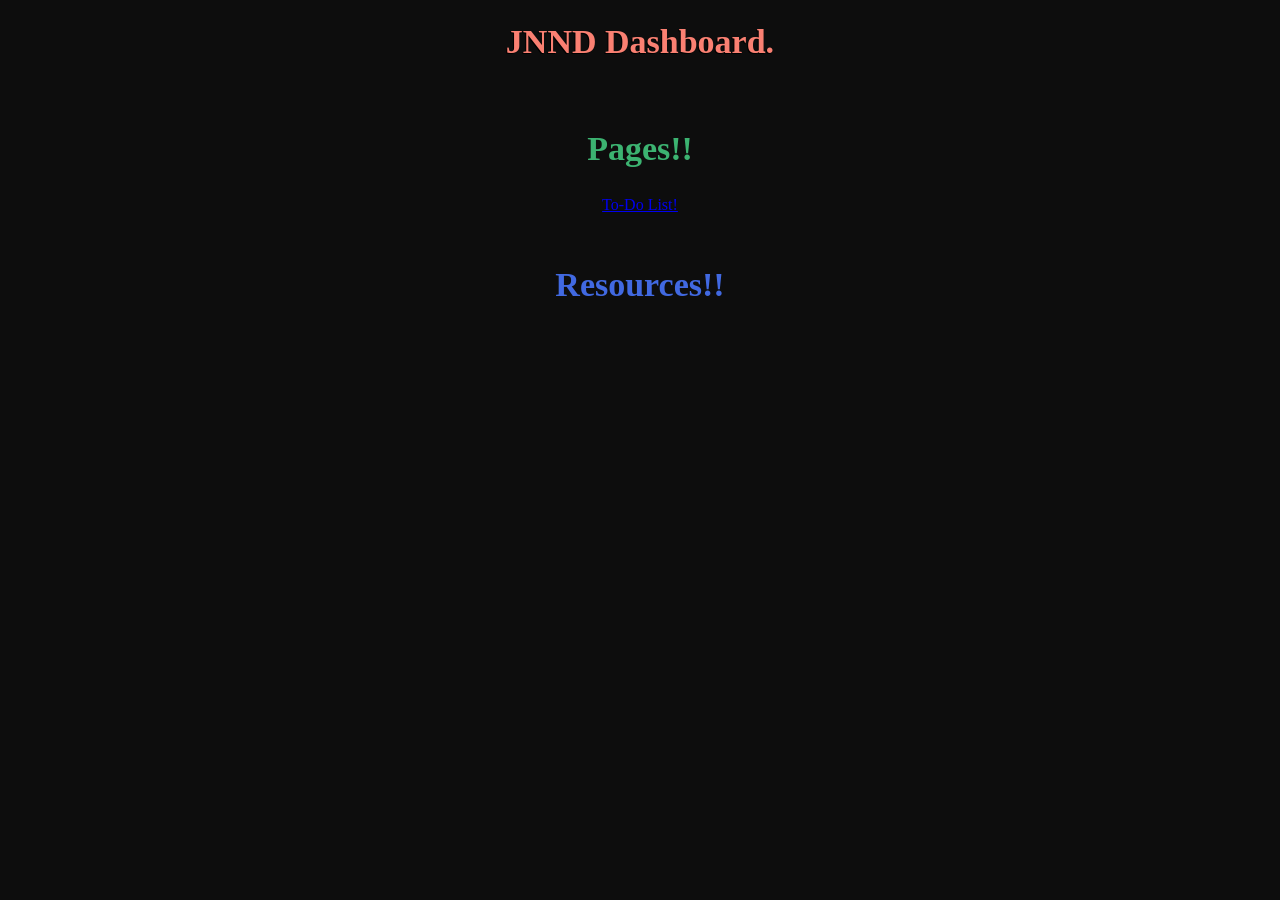
==== index.html @ a9eaf9cb "Add files via upload" ====
<!DOCTYPE HTML>
<html>
<head>
<link rel = "stylesheet" href = "style.css" />
</head>
<body>
<h1> JNND Dashboard.</h1>
<br>
<h2> Pages!!</h2>  
<a href="Todolist.html" > To-Do List! </a>
<br>
<h3>Resources!!</h3>





</body>
</html>
---- style.css ----
body{
background-color: 
	#0D0D0D
;
}

h1{
color: salmon;
text-shadow: -1px 1px black;
text-align: center;
font-size: 34px; 
}

li{
color: lightseagreen;
font-size: 19;
}


p{
color: gold;
font-size: 19; 

}

h2{
text-align: center;
color: mediumseagreen;
font-size: 34px;

}


 a {
    display: block;
    width: max-content; 
    margin: 0 auto;    
}


h3{
text-align: center;
color: royalblue;
font-size: 34px;
}

img{
width: 200px;
border-color: darkgrey;
border-width: 2px;
border-style:dashed;
margin: 50px
}
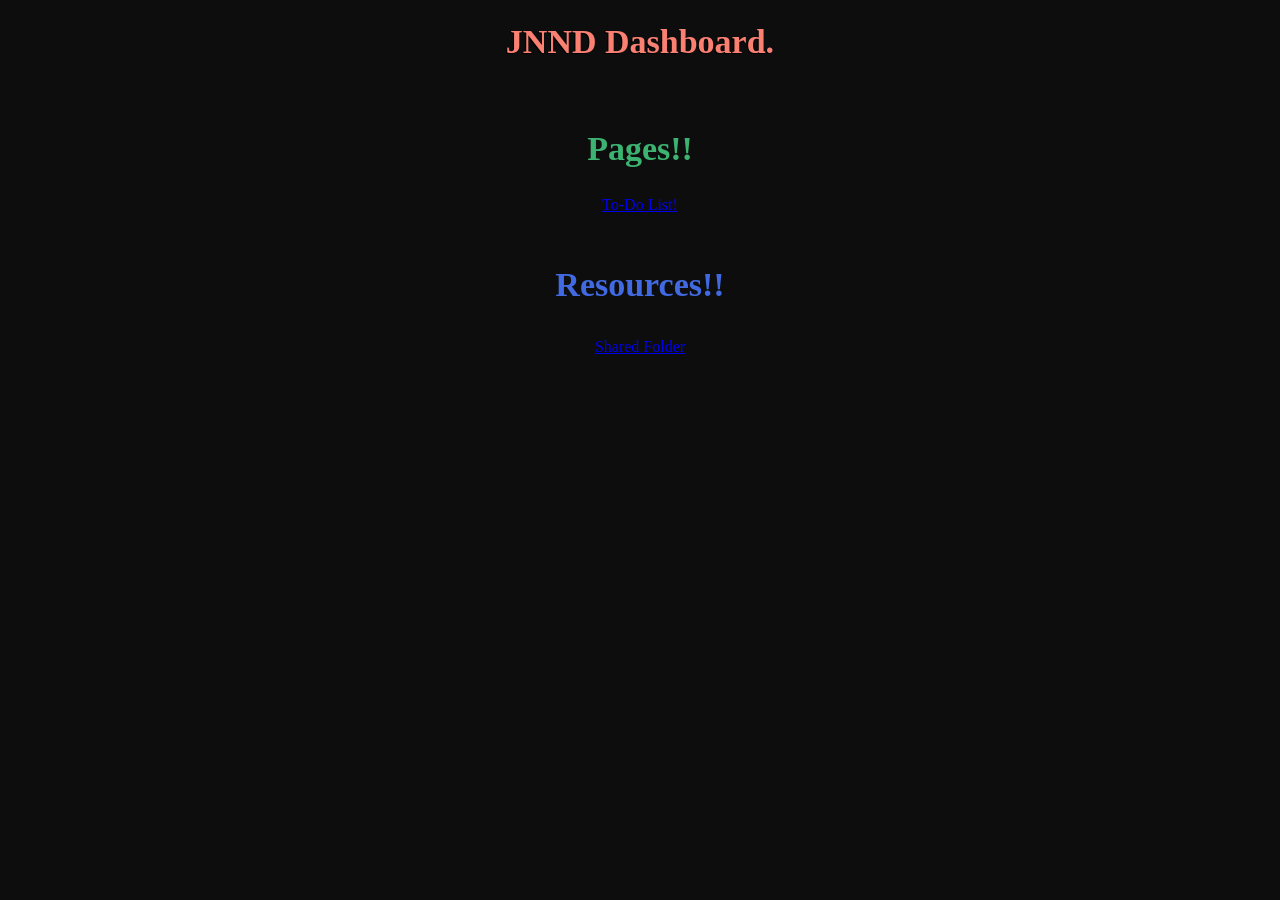
==== commit 0b31be11: "Add files via upload" ====
--- a/index.html
+++ b/index.html
@@ -10,7 +10,7 @@
 <a href="Todolist.html" > To-Do List! </a>
 <br>
 <h3>Resources!!</h3>
-
+	<a href= "https://drive.google.com/drive/u/0/folders/1IU1OTmxqt7oLHcMt5wLQqI1kEjIRIAnT" > Shared Folder </a>
 
 
 
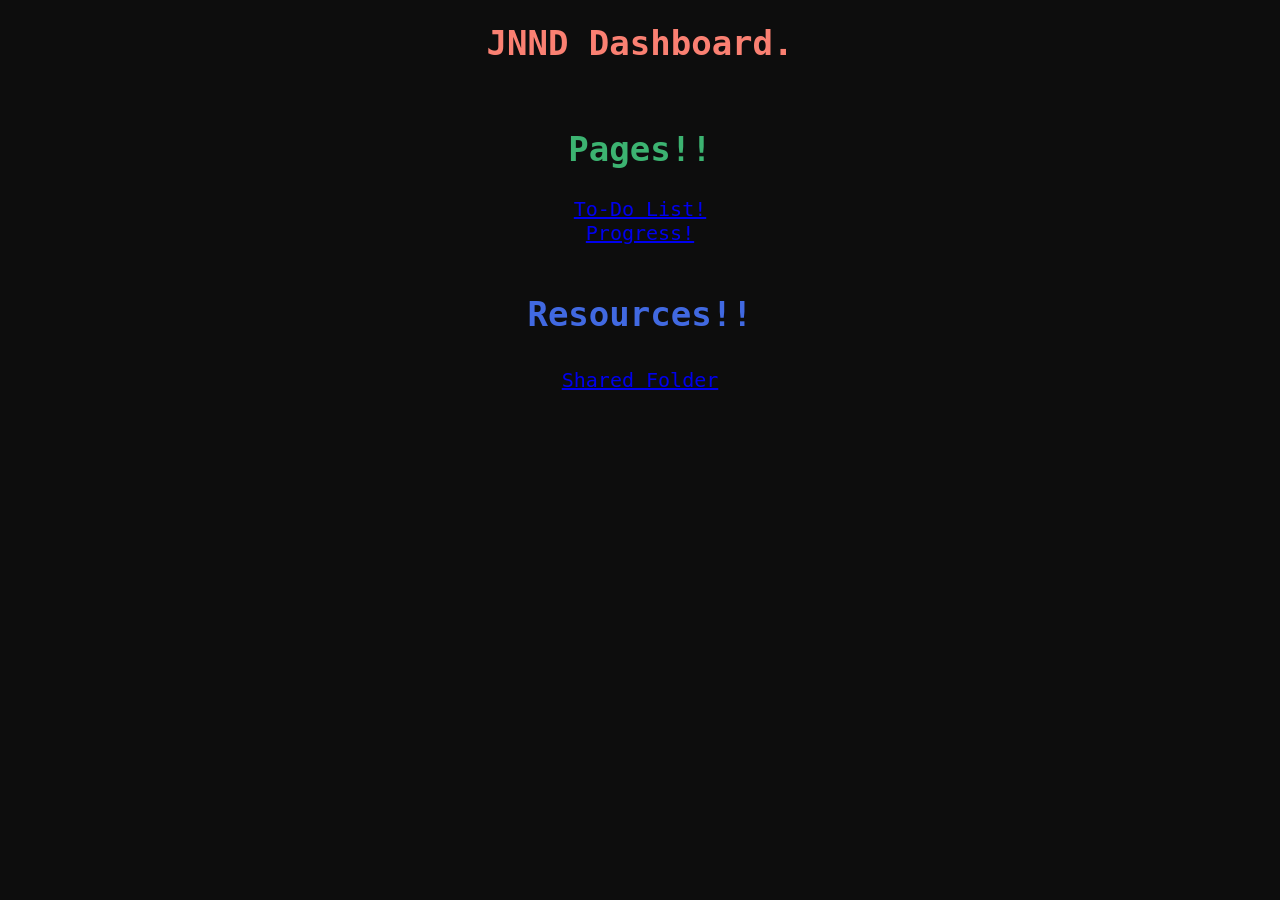
==== commit 64554928: "Update yada yada" ====
--- a/index.html
+++ b/index.html
@@ -1,13 +1,18 @@
 <!DOCTYPE HTML>
 <html>
 <head>
+
 <link rel = "stylesheet" href = "style.css" />
+
+
+
 </head>
 <body>
 <h1> JNND Dashboard.</h1>
 <br>
 <h2> Pages!!</h2>  
 <a href="Todolist.html" > To-Do List! </a>
+<a href="Progresspage.html" > Progress! </a>
 <br>
 <h3>Resources!!</h3>
 	<a href= "https://drive.google.com/drive/u/0/folders/1IU1OTmxqt7oLHcMt5wLQqI1kEjIRIAnT" > Shared Folder </a>
--- a/style.css
+++ b/style.css
@@ -1,19 +1,22 @@
+
+
 body{
-background-color: 
-	#0D0D0D
-;
+background-color: #0D0D0D;
+font-family: monospace;
+background-image: url("Bg.jpg");
+ 
 }
 
 h1{
 color: salmon;
-text-shadow: -1px 1px black;
+text-shadow: -1px 1px pack;
 text-align: center;
 font-size: 34px; 
 }
 
 li{
 color: lightseagreen;
-font-size: 19;
+font-size: 24px;
 }
 
 
@@ -34,7 +37,8 @@
  a {
     display: block;
     width: max-content; 
-    margin: 0 auto;    
+    margin: 0 auto;   
+    font-size:20px 
 }
 
 
@@ -51,3 +55,5 @@
 border-style:dashed;
 margin: 50px
 }
+
+
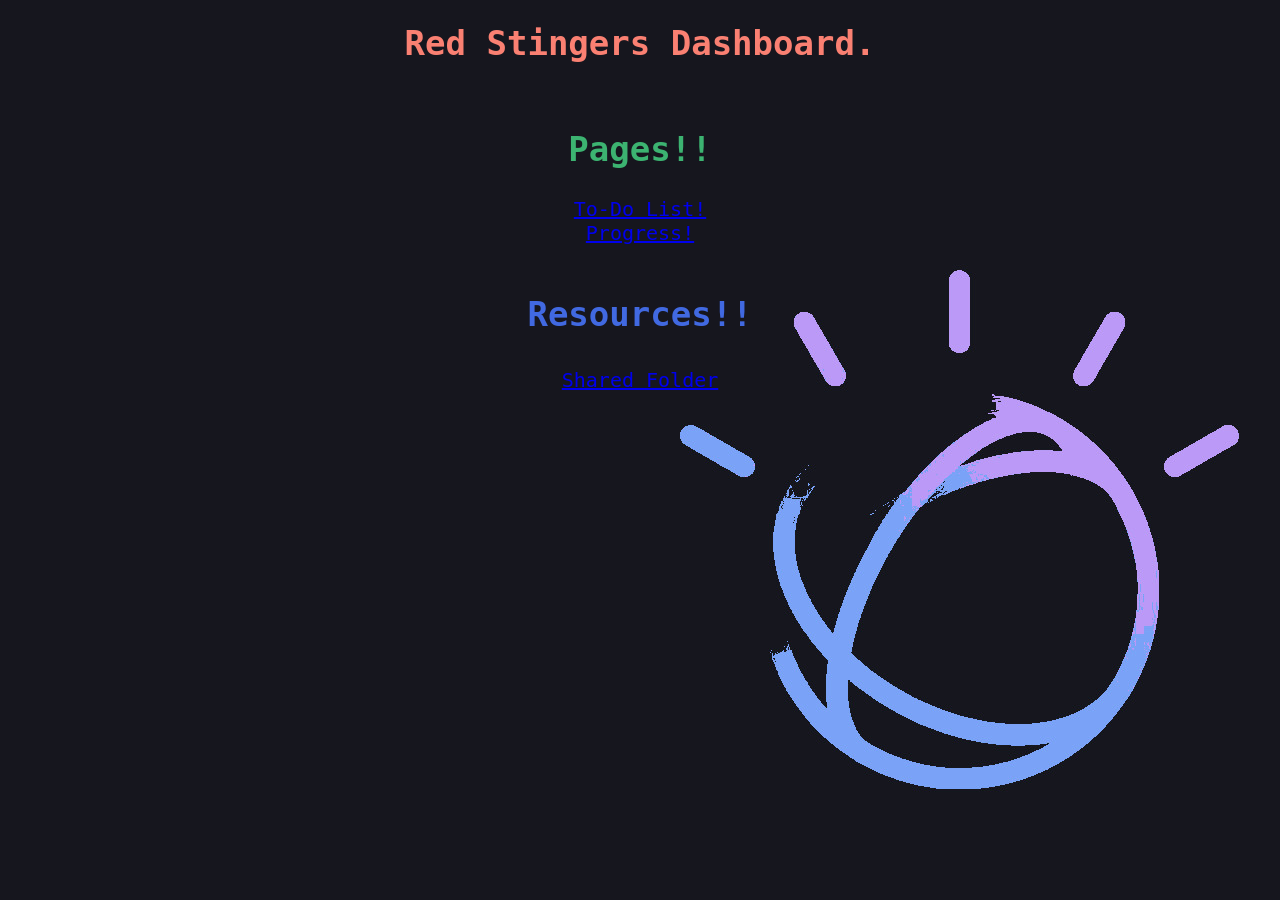
==== commit 7287f2e5: "Add files via upload" ====
--- a/index.html
+++ b/index.html
@@ -8,7 +8,7 @@
 
 </head>
 <body>
-<h1> JNND Dashboard.</h1>
+<h1> Red Stingers Dashboard.</h1>
 <br>
 <h2> Pages!!</h2>  
 <a href="Todolist.html" > To-Do List! </a>
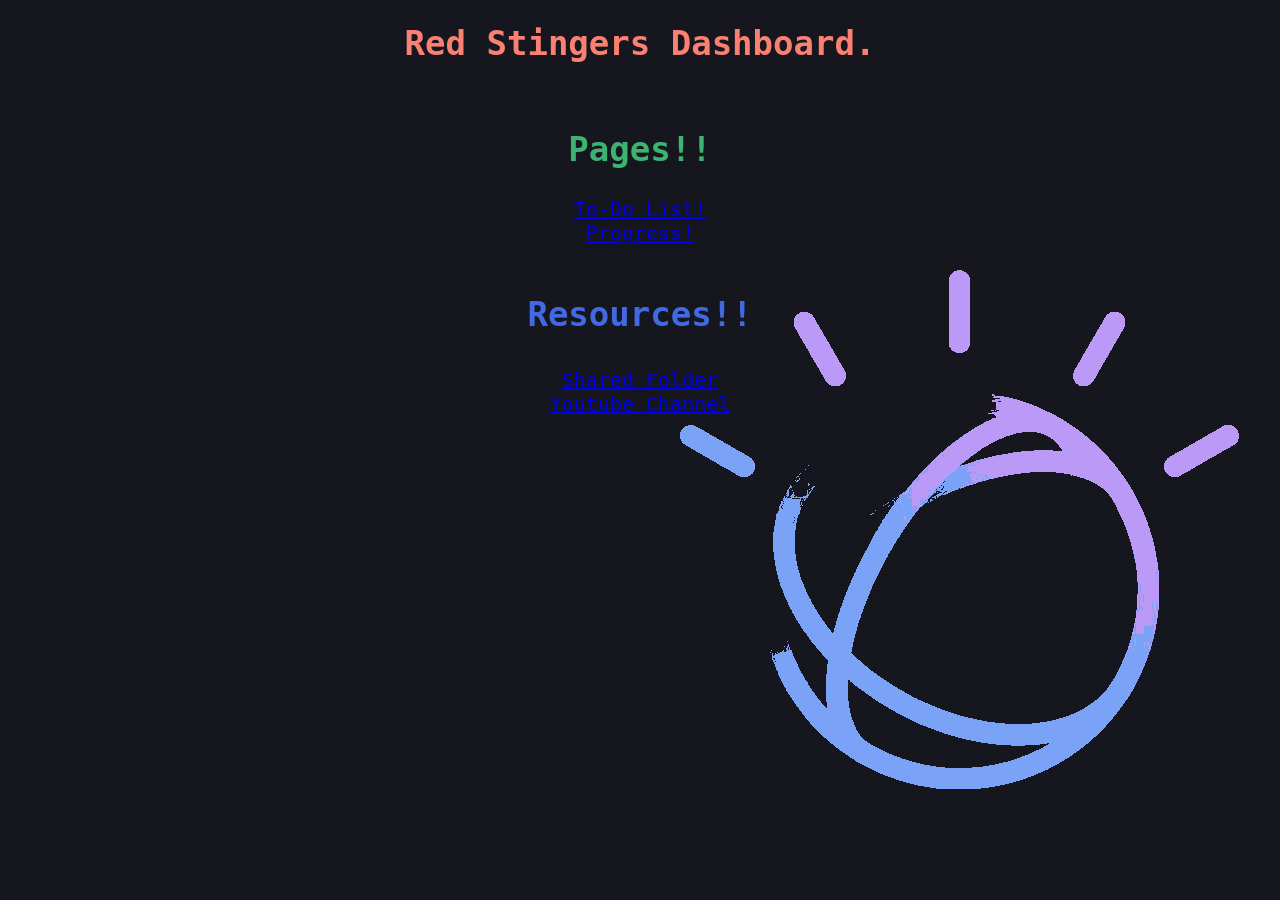
==== commit f29bc230: "Add files via upload" ====
--- a/index.html
+++ b/index.html
@@ -16,6 +16,7 @@
 <br>
 <h3>Resources!!</h3>
 	<a href= "https://drive.google.com/drive/u/0/folders/1IU1OTmxqt7oLHcMt5wLQqI1kEjIRIAnT" > Shared Folder </a>
+	<a href= "https://www.youtube.com/@redstingers" > Youtube Channel </a>
 
 
 
